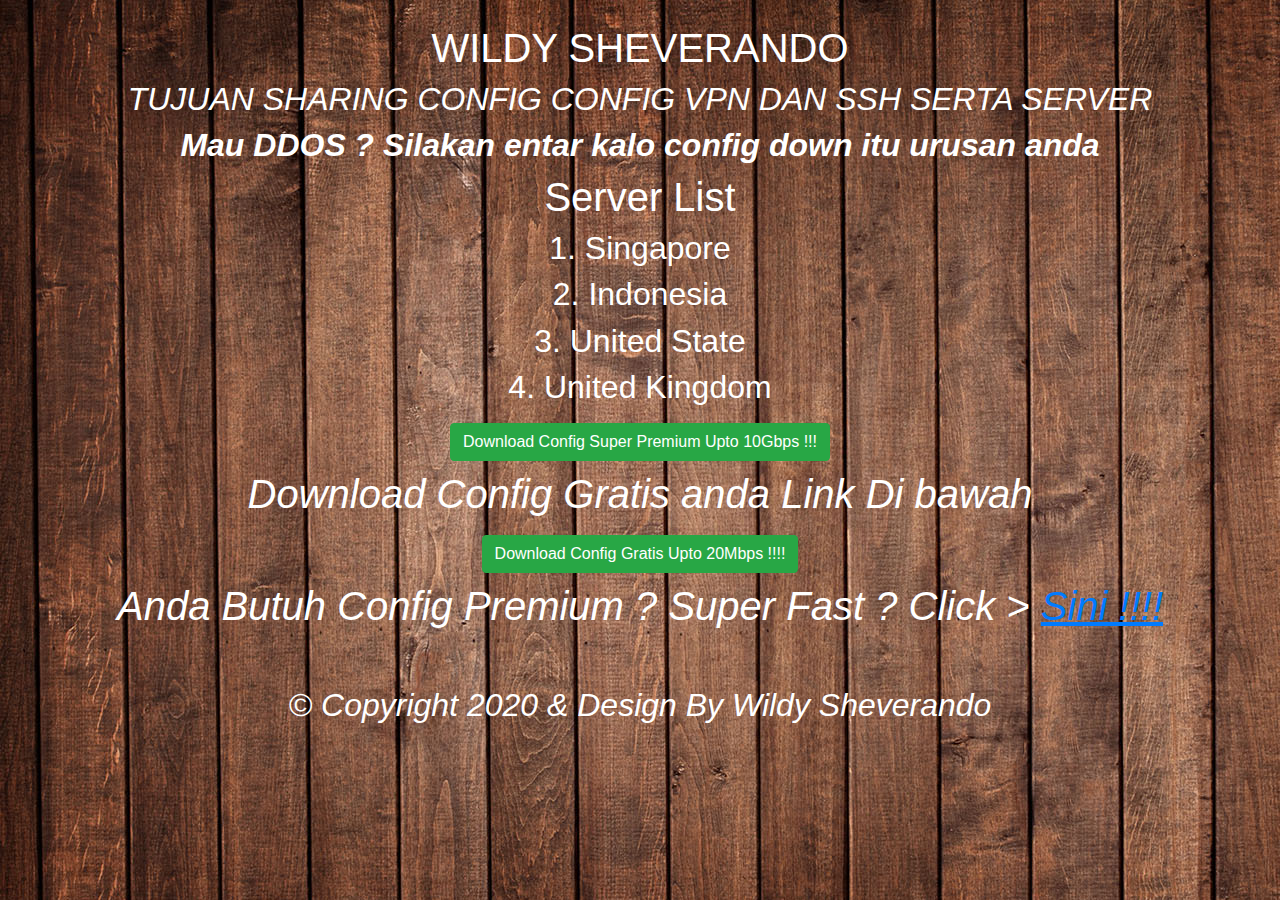
==== datasitus/halamanawal.html @ 9576c56c "Server" ====
<!-- BY WILDY SHEVERANDO-->
<!-- BY WILDY SHEVERANDO-->
<!-- BY WILDY SHEVERANDO-->
<!-- BY WILDY SHEVERANDO-->
<!-- BY WILDY SHEVERANDO-->
<!-- BY WILDY SHEVERANDO-->
<!-- BY WILDY SHEVERANDO-->
<!-- BY WILDY SHEVERANDO-->
<!DOCTYPE html>
	<head>
		<title>WILDY SERVER</title>
		<link rel="icon" href="../foldericon/icon1.ico">
		<link rel="stylesheet" href="https://maxcdn.bootstrapcdn.com/bootstrap/4.3.1/css/bootstrap.min.css">
<script src="https://ajax.googleapis.com/ajax/libs/jquery/3.3.1/jquery.min.js"></script>
<script src="https://cdnjs.cloudflare.com/ajax/libs/popper.js/1.14.7/umd/popper.min.js"></script>
<script src="https://maxcdn.bootstrapcdn.com/bootstrap/4.3.1/js/bootstrap.min.js"></script>
	</head>
	<body background="..//gambar/temp2.jpg">
	<style>
	</style>
	<audio id="myAudio" controls hidden autoplay loop >
		  <source src="../Suara/Suara nico.mp3">
	</audio>
<script>
var x = document.getElementById("myAudio");

function enableAutoplay() { 
  x.autoplay = true;
  x.load();
}
</script>
</body>
<br>
<center><h1><font color=white>WILDY SHEVERANDO</h1> </center></color>
<center><h2><I><font color=white>TUJUAN SHARING CONFIG CONFIG VPN DAN SSH SERTA SERVER </h2></center></color></I>
<center><h2><b><i><font color=white>Mau DDOS ? Silakan entar kalo config down itu urusan anda </center></h2></color></b></i>
<center><h1><font color=white> Server List </center></h1></color>

<font color=white><center><h2>1. Singapore </center></h2>
<center><h2>2. Indonesia </Center></h2>
<center><h2>3. United State</center></h2>
<center><h2>4. United Kingdom</center></h2>
	</color>
<h1><center><button onclick="enableAutoplay()" class="btn btn-success">Download Config Super Premium Upto 10Gbps !!!</button></center></h1>

<center><font color=white><h1><I>Download Config Gratis anda Link Di bawah</center></color></h1></i>
	
	<h1><center><button onclick="enableAutoplay()" class="btn btn-success"> <a href="../paneldownload/download.html"style=color:white>     Download Config Gratis Upto 20Mbps  !!!!</button></center></h1></a>
<center><font color=white><h1><I>Anda Butuh Config Premium ? Super Fast ? Click > <a target="_blank" href="https://t.me/wildysheverandopremiumconfig"><u>Sini !!!!</u></a></center></I></h1></color>
	</u>
</style>
	<br>
	<br>
	<center><i><h2><font color=white>&copy Copyright 2020 & Design By Wildy Sheverando</center></h2></color></i>
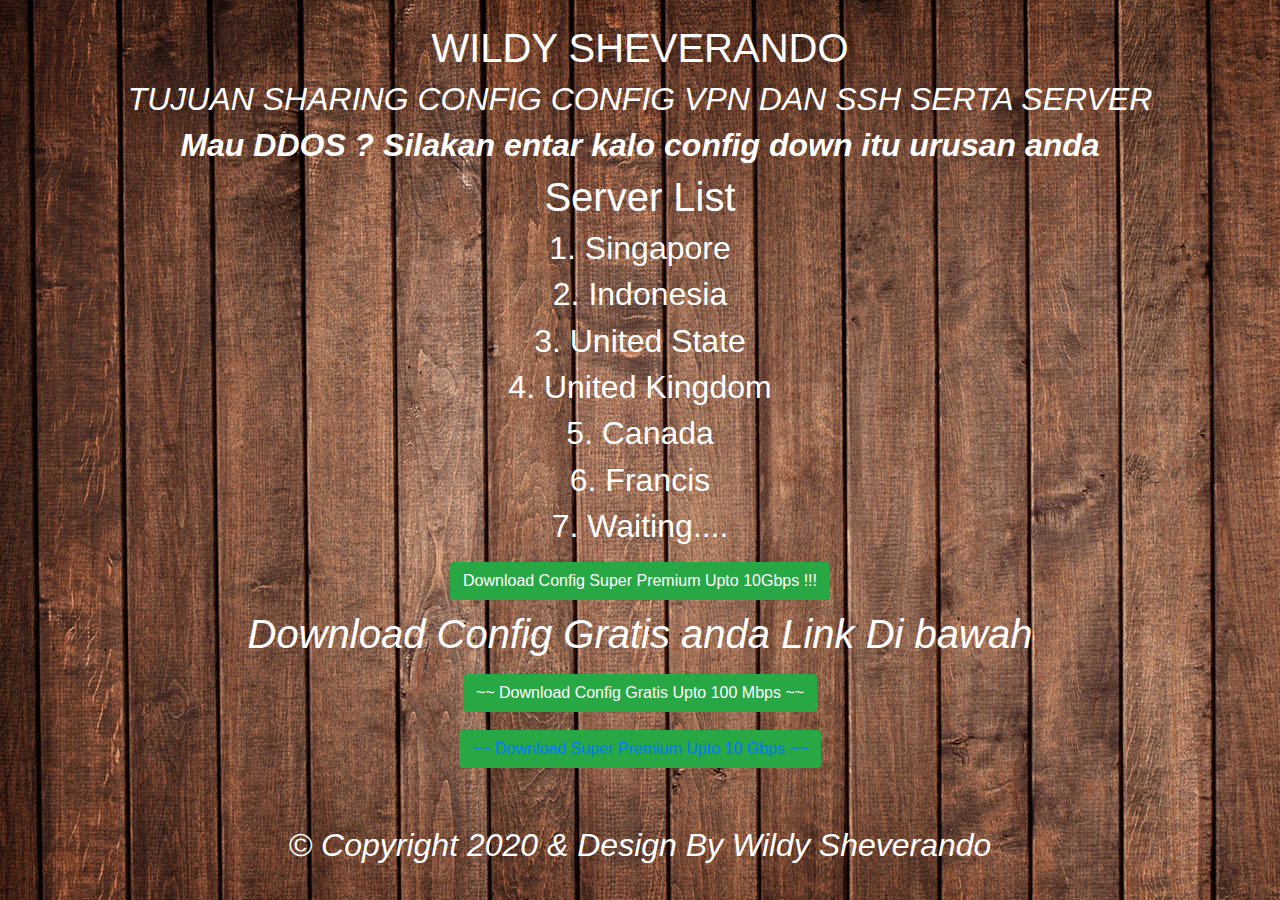
==== commit 828ec165: "Update halamanawal.html" ====
--- a/datasitus/halamanawal.html
+++ b/datasitus/halamanawal.html
@@ -14,17 +14,18 @@
 <script src="https://ajax.googleapis.com/ajax/libs/jquery/3.3.1/jquery.min.js"></script>
 <script src="https://cdnjs.cloudflare.com/ajax/libs/popper.js/1.14.7/umd/popper.min.js"></script>
 <script src="https://maxcdn.bootstrapcdn.com/bootstrap/4.3.1/js/bootstrap.min.js"></script>
+<script data-ad-client="ca-pub-5735800647945983" async src="https://pagead2.googlesyndication.com/pagead/js/adsbygoogle.js"></script>
 	</head>
 	<body background="..//gambar/temp2.jpg">
 	<style>
 	</style>
 	<audio id="myAudio" controls hidden autoplay loop >
-		  <source src="../Suara/Suara nico.mp3">
+		  <source src="../Suara/sound.mp3">
 	</audio>
 <script>
 var x = document.getElementById("myAudio");
 
-function enableAutoplay() { 
+function enabutoplay() { 
   x.autoplay = true;
   x.load();
 }
@@ -40,15 +41,18 @@
 <center><h2>2. Indonesia </Center></h2>
 <center><h2>3. United State</center></h2>
 <center><h2>4. United Kingdom</center></h2>
+	<center><h2>5. Canada</center></h2>
+	<center><h2>6. Francis</center></h2>
+<center><h2>7. Waiting....</center></h2>
 	</color>
 <h1><center><button onclick="enableAutoplay()" class="btn btn-success">Download Config Super Premium Upto 10Gbps !!!</button></center></h1>
 
 <center><font color=white><h1><I>Download Config Gratis anda Link Di bawah</center></color></h1></i>
 	
-	<h1><center><button onclick="enableAutoplay()" class="btn btn-success"> <a href="../paneldownload/download.html"style=color:white>     Download Config Gratis Upto 20Mbps  !!!!</button></center></h1></a>
-<center><font color=white><h1><I>Anda Butuh Config Premium ? Super Fast ? Click > <a target="_blank" href="https://t.me/wildysheverandopremiumconfig"><u>Sini !!!!</u></a></center></I></h1></color>
+	<h1><center><button onclick="enabeAutoplay()" class="btn btn-success"> <a href="../paneldownload/download.html"style=color:white> ~~ Download Config Gratis Upto 100 Mbps ~~</button></center></h1></a>
 	</u>
+<h1><center><button onclick="enableAutoply()" class="btn btn-success"> <a target="_blank" href="https://t.me/wildysheverandopremiumconfig">~~ Download Super Premium Upto 10 Gbps ~~</button></center></h1></a>
 </style>
 	<br>
 	<br>
-	<center><i><h2><font color=white>&copy Copyright 2020 & Design By Wildy Sheverando</center></h2></color></i>+	<center><i><h2><font color=white>&copy Copyright 2020 & Design By Wildy Sheverando</center></h2></color></i>
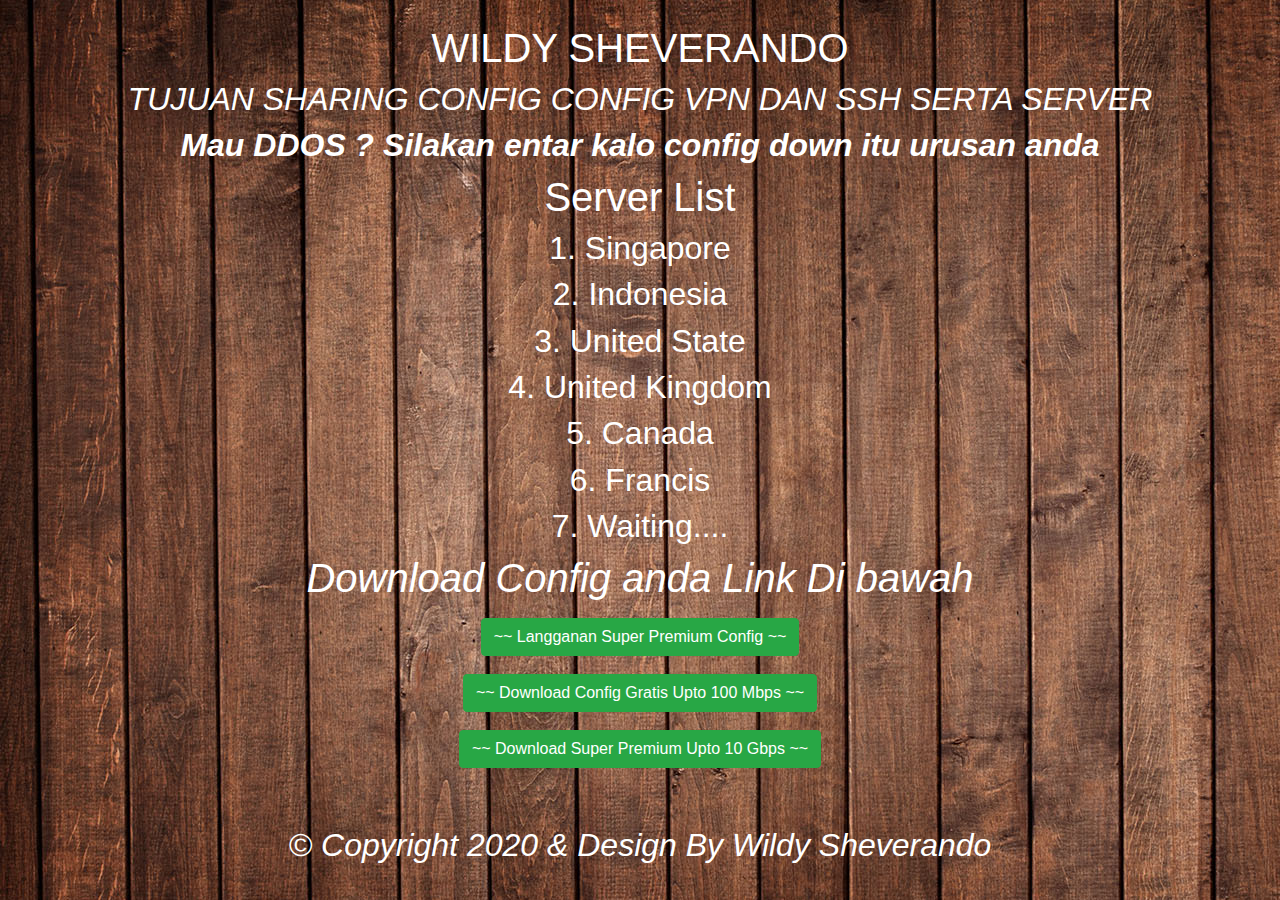
==== commit 9fde68f6: "Update halamanawal.html" ====
--- a/datasitus/halamanawal.html
+++ b/datasitus/halamanawal.html
@@ -45,13 +45,14 @@
 	<center><h2>6. Francis</center></h2>
 <center><h2>7. Waiting....</center></h2>
 	</color>
-<h1><center><button onclick="enableAutoplay()" class="btn btn-success">Download Config Super Premium Upto 10Gbps !!!</button></center></h1>
 
-<center><font color=white><h1><I>Download Config Gratis anda Link Di bawah</center></color></h1></i>
+<center><font color=white><h1><I>Download Config anda Link Di bawah</center></color></h1></i>
+
+<h1><center><button onclick="enableAulay()" class="btn btn-success"><a target="_blank" href="https://t.me/wildysheverandopremiumconfig"style=color:white>~~ Langganan Super Premium Config ~~</button></center></h1></a> 
 	
 	<h1><center><button onclick="enabeAutoplay()" class="btn btn-success"> <a href="../paneldownload/download.html"style=color:white> ~~ Download Config Gratis Upto 100 Mbps ~~</button></center></h1></a>
 	</u>
-<h1><center><button onclick="enableAutoply()" class="btn btn-success"> <a target="_blank" href="https://t.me/wildysheverandopremiumconfig">~~ Download Super Premium Upto 10 Gbps ~~</button></center></h1></a>
+<h1><center><button onclick="enableAutoply()" class="btn btn-success"> <a target="_blank" href="https://t.me/wildysheverandopremiumconfig"style=color:white>~~ Download Super Premium Upto 10 Gbps ~~</button></center></h1></a>
 </style>
 	<br>
 	<br>
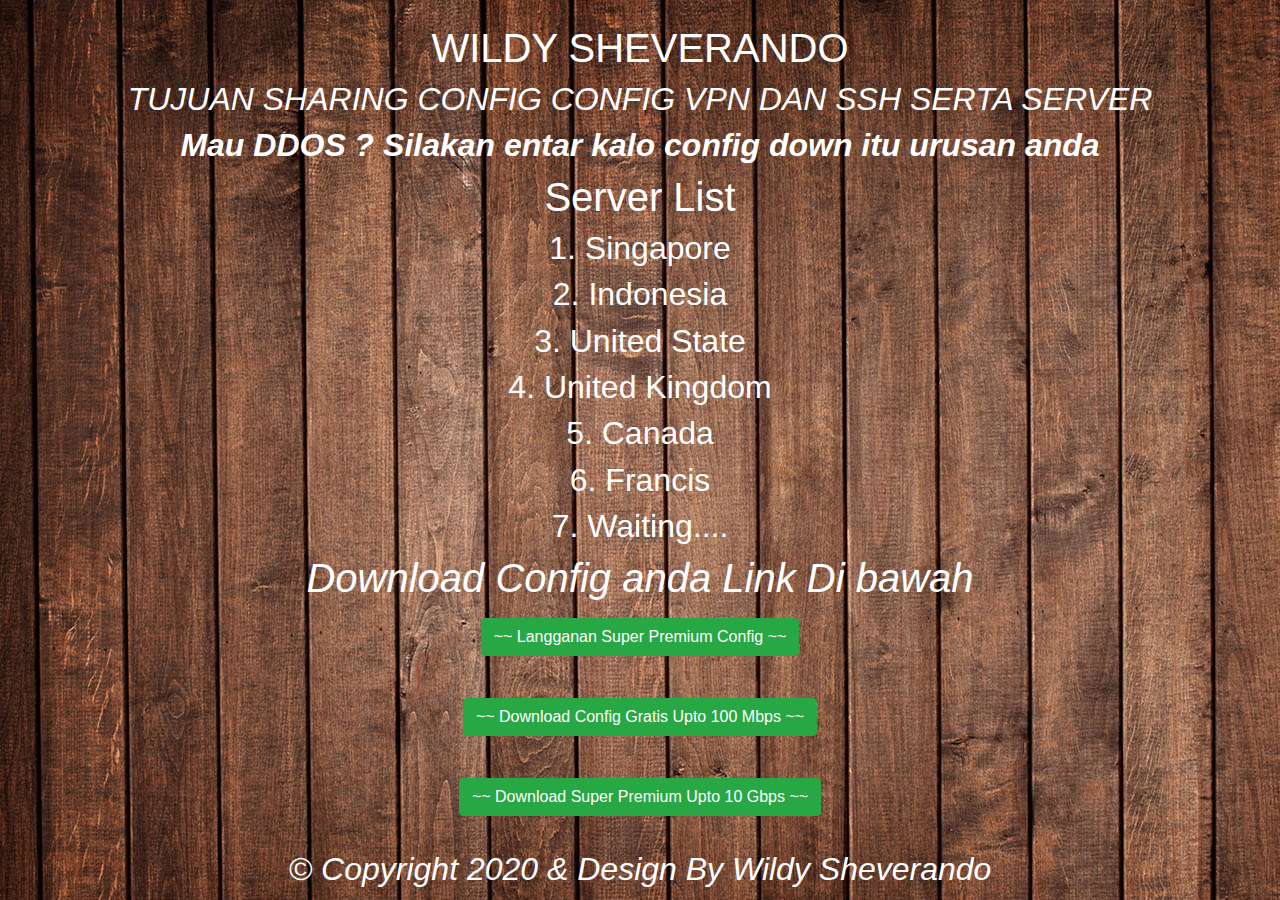
==== commit 3b8cc0a4: "Update halamanawal.html" ====
--- a/datasitus/halamanawal.html
+++ b/datasitus/halamanawal.html
@@ -49,11 +49,11 @@
 <center><font color=white><h1><I>Download Config anda Link Di bawah</center></color></h1></i>
 
 <h1><center><button onclick="enableAulay()" class="btn btn-success"><a target="_blank" href="https://t.me/wildysheverandopremiumconfig"style=color:white>~~ Langganan Super Premium Config ~~</button></center></h1></a> 
-	
+	<br>
 	<h1><center><button onclick="enabeAutoplay()" class="btn btn-success"> <a href="../paneldownload/download.html"style=color:white> ~~ Download Config Gratis Upto 100 Mbps ~~</button></center></h1></a>
 	</u>
+<br>
 <h1><center><button onclick="enableAutoply()" class="btn btn-success"> <a target="_blank" href="https://t.me/wildysheverandopremiumconfig"style=color:white>~~ Download Super Premium Upto 10 Gbps ~~</button></center></h1></a>
 </style>
 	<br>
-	<br>
 	<center><i><h2><font color=white>&copy Copyright 2020 & Design By Wildy Sheverando</center></h2></color></i>
